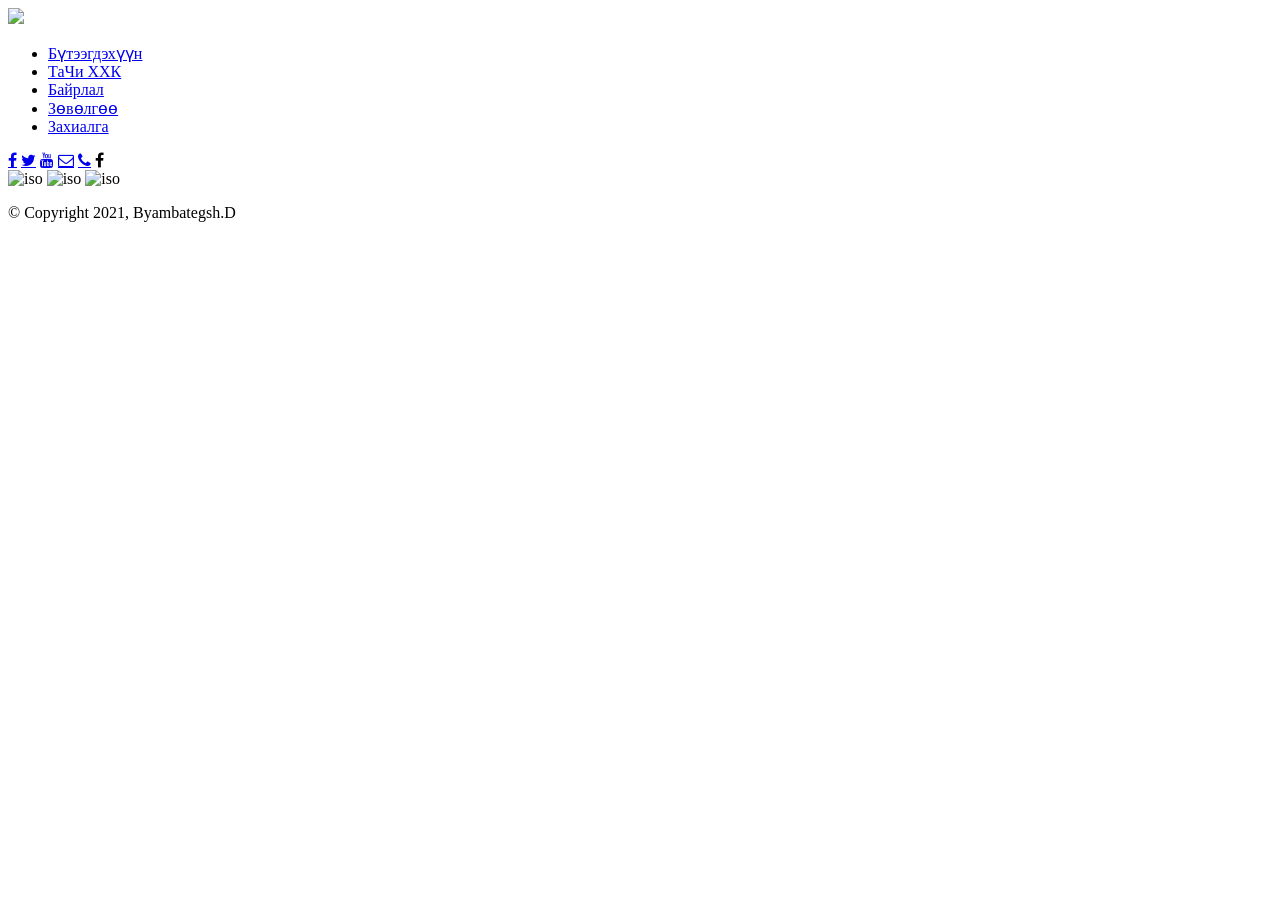
==== aboutUs.html @ 5767634e "pages" ====
<!DOCTYPE html>
<html>
	<head>
		<meta charset="utf-8">
		<meta name="viewport" content="width=device-width, initial-scale= 1.0">
		<title>TaChi products</title>
		<link rel="stylesheet" href="https://cdnjs.cloudflare.com/ajax/libs/font-awesome/4.7.0/css/font-awesome.min.css">
	</head>
	<body>
		<header>
			<img src="https://upload.wikimedia.org/wikipedia/commons/7/73/Talkhchikher.png" width=10% height= auto>
				<a href="index.html"></a>
			</img>
			<nav>
				<ul>
					<li><a href="products.html"> Бүтээгдэхүүн </a></li>
					<li><a href="aboutUs.html"> ТаЧи ХХК </a></li>
					<li><a href="location.html"> Байрлал </a></li>
					<li><a href="advice.html"> Зөвөлгөө </a></li>
					<li><a href="shopping.html"> Захиалга </a></li>
				</ul>
			</nav>
            <nav>
                <a href="#" class="fa fa-facebook"></a>
                <a href="#" class="fa fa-twitter"></a>
                <a href="#" class="fa fa-youtube"></a>
                <a href="#" class="fa fa-envelope-o"></a>
                <a href="#" class="fa fa-phone"></a>
                <i class="fa fa-facebook">
					<a href="#" ></a>
				</i>
			</nav>
		</header>

		<main>
           
		</main>
		<footer>
			<div>
				<img src="" alt="iso">
				<img src="" alt="iso">
				<img src="" alt="iso">
			</div>
			<p> © Copyright 2021, Byambategsh.D </p>
		</footer>
	</body>
</html>
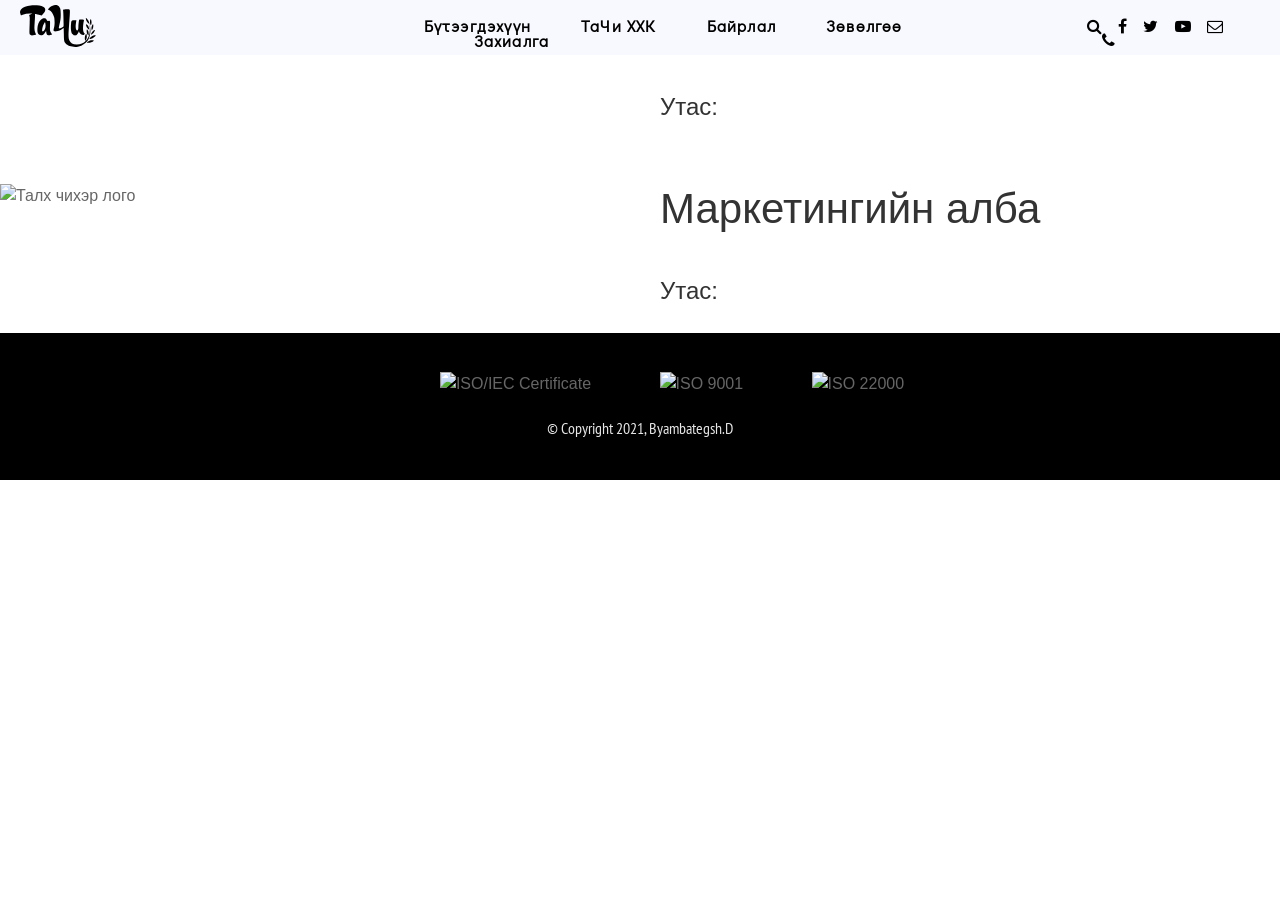
==== commit 16eab46c: "cssUpdates" ====
--- a/aboutUs.html
+++ b/aboutUs.html
@@ -3,45 +3,101 @@
 	<head>
 		<meta charset="utf-8">
 		<meta name="viewport" content="width=device-width, initial-scale= 1.0">
-		<title>TaChi products</title>
+		<title>Талх Чихэр ХХК</title>
+
 		<link rel="stylesheet" href="https://cdnjs.cloudflare.com/ajax/libs/font-awesome/4.7.0/css/font-awesome.min.css">
+		<link rel="preconnect" href="https://fonts.gstatic.com">
+		<link href="https://fonts.googleapis.com/css2?family=Pacifico&display=swap" rel="stylesheet">
+		<link rel="preconnect" href="https://fonts.gstatic.com">
+		<link href="https://fonts.googleapis.com/css2?family=Lobster&family=PT+Sans+Narrow&family=Pacifico&display=swap" rel="stylesheet">
+		<link rel="preconnect" href="https://fonts.gstatic.com">
+		<link href="https://fonts.googleapis.com/css2?family=Didact+Gothic&family=Lobster&family=PT+Sans+Narrow&family=Pacifico&display=swap" rel="stylesheet">
+		
+		<link rel="stylesheet" href="CSS/css/uikit-rtl.min.css"/>
+		<link rel="stylesheet" href="style.css"/>
+
+		<style>
+
+		</style>
 	</head>
+
 	<body>
-		<header>
-			<img src="https://upload.wikimedia.org/wikipedia/commons/7/73/Talkhchikher.png" width=10% height= auto>
-				<a href="index.html"></a>
-			</img>
-			<nav>
-				<ul>
-					<li><a href="products.html"> Бүтээгдэхүүн </a></li>
-					<li><a href="aboutUs.html"> ТаЧи ХХК </a></li>
-					<li><a href="location.html"> Байрлал </a></li>
-					<li><a href="advice.html"> Зөвөлгөө </a></li>
-					<li><a href="shopping.html"> Захиалга </a></li>
-				</ul>
-			</nav>
+		<!--
+        <?php $IPATH = $_SERVER["DOCUMENT_ROOT"]."/assets/php/"; include($IPATH."header_menu.html") ?>
+            -->
+        <script src="CSS/js/uikit.min.js"></script>
+        <script src="CSS/js/uikit-icons.min.js"></script>
+        <script>
+            window.onscroll = function() {
+                scrollFunction()
+            };
+            function scrollFunction() {
+                if (document.body.scrollTop > 0 || document.documentElement.scrollTop > 0) {
+                    document.getElementsTagName("header").style.top = "0";
+                } else {
+                    document.getElementsByTagName("header").style.top = "-100%";
+                }
+            }
+        </script>
+        <header style="background-color: #f8f8ff;">
             <nav>
-                <a href="#" class="fa fa-facebook"></a>
-                <a href="#" class="fa fa-twitter"></a>
-                <a href="#" class="fa fa-youtube"></a>
-                <a href="#" class="fa fa-envelope-o"></a>
-                <a href="#" class="fa fa-phone"></a>
-                <i class="fa fa-facebook">
-					<a href="#" ></a>
-				</i>
-			</nav>
-		</header>
+                <input type="checkbox" id="menuBar" class="hidden">
+                <label for="menuBar" class="nav-btn">
+                    <i></i>
+                    <i></i>
+                    <i></i>
+                </label>
+                <a href="index.html"><img id="logo", src="Images/TaChi.svg"></a>
+                <ul class="menu">
+                    <li><a href="products.html"> Бүтээгдэхүүн </a></li>
+                    <li><a href="aboutUs.html"> ТаЧи ХХК </a></li>
+                    <li><a href="location.html"> Байрлал </a></li>
+                    <li><a href="advice.html"> Зөвөлгөө </a></li>
+                    <li><a href="shopping.html"> Захиалга </a></li>
+                </ul>
+                    <ul class="contact">
+                        <li><a href="#" class="fa fa-search"></a></li>
+                        <li><a href="https://www.facebook.com/TalkhChikher/" class="fa fa-facebook"></a></li>
+                        <li><a href="https://twitter.com/Talkh_Chikher" class="fa fa-twitter"></a></li>
+                        <li><a href="https://www.youtube.com/channel/UCuERpwJRWGhiBKeOTmqzPXg" class="fa fa-youtube-play"></a></li>
+                        <li><a href="email.html" class="fa fa-envelope-o"></a></li>
+                        <li><a href="ContactCall.html" class="fa fa-phone"></a></li>
+                    </ul>	
+            </nav>
+        </header>
+		<main>
+			<section class="container"> 
+				<div class="uk-child-width-1-2"  uk-grid >
+					<img src= "https://upload.wikimedia.org/wikipedia/commons/7/73/Talkhchikher.png" alt="Талх чихэр лого">
+                    <div class="uk-flex uk-flex-middle">
+                        <div>
+                            <h1>Борлуулалтын алба</h1>
+                            <h3>Утас: </h3>
+                        </div>
+                    </div>	
+				</div>
 
-		<main>
-           
+				<div class="uk-child-width-1-2"  uk-grid >
+					<img src= "https://upload.wikimedia.org/wikipedia/commons/7/73/Talkhchikher.png" alt="Талх чихэр лого">
+                    <div class="uk-flex uk-flex-middle">
+                        <div>
+                            <h1> Маркетингийн алба </h1>
+                            <h3> Утас: </h3>
+                        </div>
+                    </div>	
+				</div>
+				</section>	
 		</main>
 		<footer>
-			<div>
-				<img src="" alt="iso">
-				<img src="" alt="iso">
-				<img src="" alt="iso">
+			<center>
+			<div class="logoContainer">
+				<img src="http://talkh-chikher.mn/static/sites/talkhchikher/default/images/certificate_2.png" alt="ISO/IEC Certificate">
+				<img src="http://talkh-chikher.mn/static/sites/talkhchikher/default/images/chanar_iso_2.png" alt="ISO 9001">
+				<img src="http://talkh-chikher.mn/static/sites/talkhchikher/default/images/logo3.png" alt="ISO 22000">
 			</div>
 			<p> © Copyright 2021, Byambategsh.D </p>
+			</center>
 		</footer>
 	</body>
 </html>
+
--- a/style.css
+++ b/style.css
@@ -0,0 +1,453 @@
+*{
+    box-sizing: border-box;
+}
+html{
+    margin: 0;
+    padding: 0;
+    width: 100%;
+    height: auto;
+}
+body{
+    margin: 0;
+    padding: 0;
+    width: 100%;
+    height: auto;
+    font-family: ;
+   /* background: url("http://pastry.bold-themes.com/main-demo/wp-content/uploads/sites/8/2017/08/hero_home_06.jpg");
+    */background-position: center;
+    background-size: cover;
+    background-color:#fff;
+}
+
+header{
+    position: fixed;
+    padding: 5px;
+    width: 100%;
+    height: 55px;
+    transition: top 0.2s;
+    z-index: 10;
+}
+header::after{
+    background-color: aliceblue;
+}
+nav, #logo{
+    display: flex;
+    z-index: 10;
+}
+
+header #logo{
+    float: left;
+    cursor: pointer;
+    width: 20%;
+    height: auto; 
+    margin-left: 15px;
+}
+
+#logo:hover{
+   transform: scaleX(1.1);
+}
+
+nav ul li{
+    display: inline-block;
+    float: left;
+    margin-top: -10px;
+}
+
+.menu, .contact{
+    list-style: none;
+}
+nav ul li a {
+    position: relative;
+    display: inline-block;
+    outline: none;
+    color: black;
+    text-decoration: none;
+    letter-spacing: 1.2px;
+    font-size: 16px;
+    font-weight: 600;
+}
+nav ul li a:hover{
+    cursor:pointer;
+    text-decoration: none;
+  /*  transform: scale(1.1);*/
+    color: #8d2b37;
+}
+
+.menu li a:hover::after{
+    content: " ";
+    display: block;
+    position: absolute;
+    width: 100%;
+    height: 2px;
+    background-color:#8d2b37;
+    background-position: center;
+}
+.contact li a:hover::after{
+    transform: scale(1.1);
+}
+.menu li a{
+    font-family: 'Didact Gothic', sans-serif;/*
+    font-family: 'PT Sans Narrow', sans-serif;*/
+   /* font-family: 'Lobster', cursive;
+    font-family: 'Pacifico', cursive;*/
+}
+/*menubar position*/
+.menu{
+    text-align: center;
+    margin: auto;
+}
+.contact {
+    text-align: right;
+    margin-right: 0;
+}
+
+/*menu item hoorondiin zai*/
+.menu li:not(:first-child){
+    display: block;
+    margin-left: 50px;
+}
+
+.menu li:last-child{
+    margin-right: 50px;
+}
+
+.contact li:not(:first-child){
+    display: block;
+    margin-left: 15px;
+}
+
+.contact li:last-child{
+    margin-right: 8px;
+}
+
+@media screen and (max-width: 825px){
+    .menu{
+        position: fixed;
+        
+        right: 0;
+        width: 100%;
+        height: 100%;
+        z-index: -1;
+        background: #000;
+        opacity: 0;
+        transition: all 0.2s ease;
+        top:60%;
+        transform: translateY(-65%);
+        padding-top: 20vh;
+    }
+    .contact{
+        position: fixed;
+        left: 0;
+        width: 100%;
+        height: 100%;
+        z-index: -1;
+        opacity: 0;
+        transition: all 0.2s ease;
+        top:100%;
+        transform: translateY(-30%);
+        margin: auto;
+    }
+    .menu li{
+        display: inline-block;
+        width: 100%;
+        text-align: center;
+        margin-bottom: 2vh;
+    }
+    .contact li{
+        /*width: 100%;*/    /*dooshoo tsuwna*/
+        display: flex;
+        justify-content: center;
+        text-align: center;
+        margin-left: 20%;
+    }
+    
+    .menu li a, .contact li a:hover{
+        transform: scale(1.1);
+        color:#fff;
+    }
+    
+    .menu li a, .contact li a{
+        padding: 15px;
+        opacity: 0;
+        color: #fff;
+        transition: all 0.2s ease;
+        margin: auto;
+    }
+   
+    .menu li:nth-child(1) a{
+        transition-delay: 0.2s;
+    }
+    .menu li:nth-child(2) a{
+        transition-delay: 0.3s;
+    }
+    .menu li:nth-child(3) a{
+        transition-delay: 0.4s;
+    }
+    .menu li:nth-child(4) a{
+        transition-delay: 0.5s;
+    }
+    menu li:nth-child(5) a{
+        transition-delay: 0.6s;
+    }
+    .menu li:not(:first-child){
+        margin-left: 0;
+    }
+
+    .contact li:nth-child(1) a{
+        transition-delay: 0.8s;
+    }
+    .contact li:nth-child(2) a{
+        transition-delay: 0.8s;
+    }
+    .contact li:nth-child(3) a{
+        transition-delay: 0.8s;
+    }
+    .contact li:nth-child(4) a{
+        transition-delay: 0.8s;
+    }
+    .contact li:nth-child(5) a{
+        transition-delay: 0.8s;
+    }
+    .contact li:nth-child(6) a{
+        transition-delay: 0.8s;
+    }
+    .contact li:not(:first-child){
+        margin-left: 0;
+    }
+/* mobile menu button*/ 
+    .nav-btn{
+        position: fixed;
+        right: 10px;
+        top:8px;
+        display: block;
+        width: 48px;
+        height: 48px;
+        cursor: pointer;
+        z-index: 9999;
+        border-radius: 50%;
+    }
+    .nav-btn i{
+        display: block;
+        width: 20px;
+        height: 2px;
+        background: #000;
+        border-radius: 2px;
+        margin-left: 14px;
+    }
+    .nav-btn i:nth-child(1){
+        margin-top: 16px;
+    }
+    .nav-btn i:nth-child(2){
+        margin-top: 4px;
+        opacity: 1;
+    }
+    .nav-btn i:nth-child(3){
+        margin-top: 4px;
+    }
+   
+    /*body*/
+    .line1 li{
+        margin-left: 13vw;
+    }
+    .line2 li{
+        margin-left: 13vw;
+    }
+    /*product*/
+    .productList img{
+        width: 100%;
+        margin-top: 5vh;
+    }  
+}
+/*rotate menu icon*/
+#menuBar:checked + .nav-btn{
+    transform: rotate(45deg);
+}
+#menuBar:checked + .nav-btn i{
+    background: #fff;
+    transition: transform 0.2s ease;
+}
+#menuBar:checked + .nav-btn i:nth-child(1){
+    transform: translateY(6px) rotate(180deg);
+}
+#menuBar:checked + .nav-btn i:nth-child(2){
+    opacity: 0;
+}
+#menuBar:checked + .nav-btn i:nth-child(3){
+    transform: translateY(-6px) rotate(90deg);
+}
+/**/
+#menuBar:checked ~ .menu{
+    z-index: 9990;
+    opacity: 1;
+}
+#menuBar:checked ~ .menu li a{
+    opacity: 1;
+    transform: translateX(0);
+}
+
+#menuBar:checked ~ .contact{
+    z-index: 9990;
+    opacity: 1;
+}
+#menuBar:checked ~ .contact li a{
+    opacity: 1;
+    transform: translateX(0);
+}
+.hidden {
+    display: none;
+}
+
+/*body*/
+.maintop{
+    left: 0;
+    top: 0;
+    width: 100%;
+    height: auto;
+    background-color:#fff;
+}
+.maintop h1{
+    font-family: 'Lobster', cursive;
+    margin-top: 90%;
+    font-size: 4vw;
+    line-height: 2vh;
+    color: #fff;
+    opacity: 0.7;
+    text-align: center;
+    z-index: 9999;
+}
+
+/*main-middle-section*/
+.mainmiddle{
+    width: 100%;
+    height: 100%;
+    background-color: #fff;
+    margin-top: 10px;
+    padding: 10% 5%;
+}
+.picture{ 
+    width: 50%;
+    height: auto;
+    padding: 0;
+}
+.picture img{
+    margin: 0;
+    width: 100%;
+    height: auto;
+}
+.text{
+    width: 100%;
+    padding: 2vh, 2vw;
+    text-align: center;
+}
+.text h5{
+    font-family: 'Pacifico', cursive;
+    font-size: 1vw;
+}
+.text h1{
+    font-family: 'Lobster', cursive;
+    font-size: 3vw;
+    line-height: 2vh;
+    color: #000;
+    text-align: center;
+}
+.text p{
+    margin-top: 1vh;
+    font-family: 'PT Sans Narrow', sans-serif;
+    color: black;
+    font-size: 1vw;
+}
+
+
+/*main-bottom-section*/
+.mainbottom, .productType{
+    width: 100%;
+    height: auto;
+    background-color:#f8f8fc;
+    display: inline-block;
+    padding: 3%;
+    justify-content: center;
+}
+.mainbottom h1{
+    font-family: 'Lobster', cursive;/*
+    font-family: 'Pacifico', cursive;*/
+    font-size: 2rem;
+    line-height: 2vh;
+    color: #000;
+    text-align: center;
+}
+.mainbottom h3, .productType h3{
+    font-family: 'Lobster', cursive;
+    font-weight: 600;
+    color: #000;
+    text-align: center;  
+}
+.mainbottom p{
+    color: #000;
+    font-family: 'PT Sans Narrow', sans-serif;
+    font-size: 18px;
+}
+.mainbottom li, .productType li{
+    list-style: none;
+    display: inline-block;
+    text-align: center;   
+}
+.mainbottom li {
+    margin: 3vh;
+}
+.mainbottom div, .productType div{
+    display: block;
+    text-align: center;
+}
+.mainbottom li img{
+    width: 200px;
+    height: auto;
+}
+.line1 li{
+    margin-left: 8vw;
+}
+.line2 li{
+    margin-left: 13vw;
+}
+/*footer*/
+footer{
+    background-color:  #000;
+    margin-top: 5px;
+    overflow: hidden;
+    padding: 20px 0;
+}
+.logoContainer{
+    width: 100%;   
+}
+.logoContainer img{
+    width: 110px; 
+    margin-left: 5vw; 
+}
+footer p{
+    color: #e6e6e6;
+    font-size: 16px;
+    font-family: 'PT Sans Narrow', sans-serif;
+}
+footer center{
+    padding-top: 2vh;
+}
+
+/*Products.html*/
+section .productType{
+    position: relative;
+    margin: 0, auto;
+    padding: 10vh, 2vw;
+    
+}
+.productList{
+    padding: 4px 0;
+    width:400px;
+    height:max-content;
+    display: inline-flex;
+}
+.productList img{
+    width:400px;
+    display: inline-flex;
+}
+.productList img:hover{
+    background-position-x: 1px;
+}
